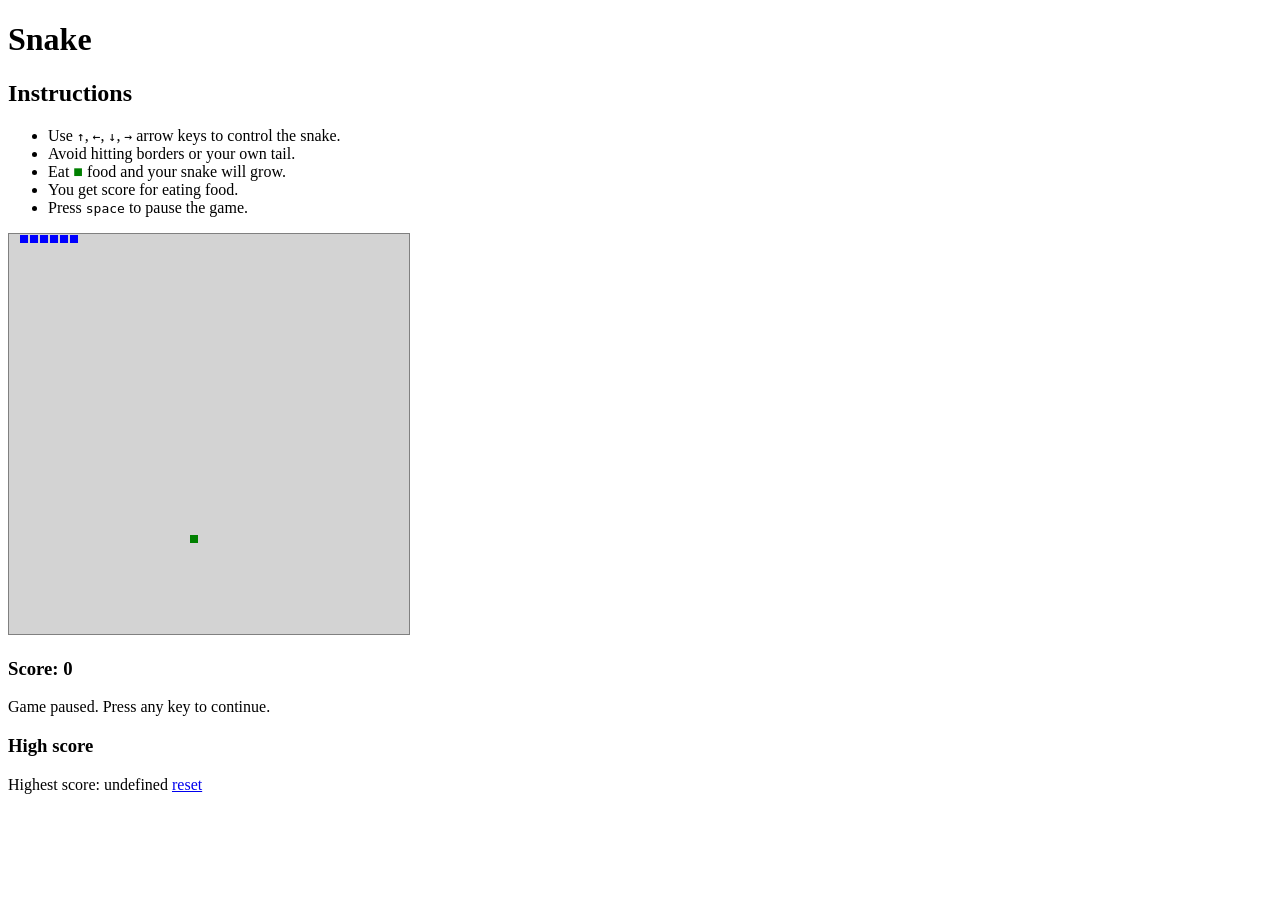
==== snake/index.html @ 77c32bdd "Rename snake.html to snake/index.html" ====
<!DOCTYPE html>
<html>
<head>
	<meta charset="UTF-8"/>
	<meta name="viewport" content="width=device-width, initial-scale=1.0"/>
	<script src="https://code.jquery.com/jquery-3.1.0.min.js"></script>
	<title>snake</title>
	<style>
		canvas {
			border:1px solid gray;
			background-color: lightgray;
	}
	</style>
</head>

<body>
	<h1>Snake</h1>
	
	<h2>Instructions</h2>
	<ul>
		<li>Use <kbd>&uarr;</kbd>, <kbd>&larr;</kbd>, <kbd>&darr;</kbd>, <kbd>&rarr;</kbd> arrow keys to control the snake.</li>
		<li>Avoid hitting borders or your own tail.</li>
		<li>Eat <span style="color: green">&#9632;</span> food and your snake will grow.</li>
		<li>You get score for eating food.</li>
		<li>Press <kbd>space</kbd> to pause the game.</li>
	</ul>
	
	<canvas id="canvas" width="400" height="400"></canvas>
	
	<h3 id="score" class="game_info">Score:</h3>
	
	<p id="game_over_text" class="game_info">Game over! Press <kbd>space</kbd> to restart.</p>
	
	<p id="paused_text" class="game_info">Game paused. Press any key to continue.</p>
	
	<h3>High score</h3>
	<p class="game_info">Highest score: <span id="high_score"></span>
	<a href="#" onclick="resetHighScore();">reset</a></p>
	<script src="snake.js"></script>
</body>
</html>
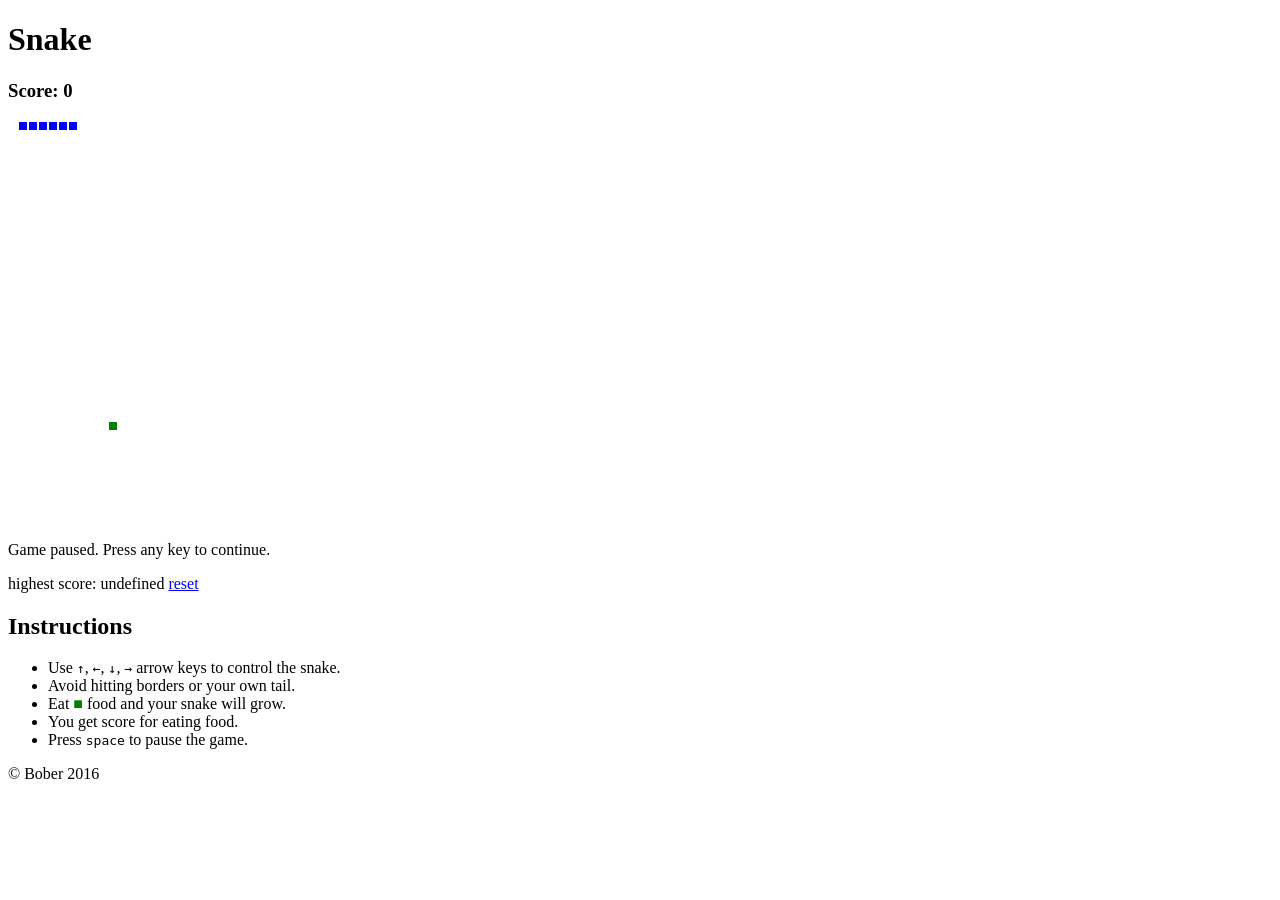
==== commit ff198761: "updated style" ====
--- a/snake/index.html
+++ b/snake/index.html
@@ -6,37 +6,37 @@
 	<meta name="viewport" content="width=device-width, initial-scale=1.0"/>
 	<script src="https://code.jquery.com/jquery-3.1.0.min.js"></script>
 	<title>snake</title>
-	<style>
-		canvas {
-			border:1px solid gray;
-			background-color: lightgray;
-	}
-	</style>
+	<link rel="stylesheet" href="styles.css"/>
 </head>
 
 <body>
-	<h1>Snake</h1>
+	<main id="wrapper">
+		<h1 id="title_text">Snake</h1>
 	
-	<h2>Instructions</h2>
-	<ul>
-		<li>Use <kbd>&uarr;</kbd>, <kbd>&larr;</kbd>, <kbd>&darr;</kbd>, <kbd>&rarr;</kbd> arrow keys to control the snake.</li>
-		<li>Avoid hitting borders or your own tail.</li>
-		<li>Eat <span style="color: green">&#9632;</span> food and your snake will grow.</li>
-		<li>You get score for eating food.</li>
-		<li>Press <kbd>space</kbd> to pause the game.</li>
-	</ul>
+		<h3 id="score">score:</h3>
+		<canvas id="canvas" width="400" height="400"></canvas>
 	
-	<canvas id="canvas" width="400" height="400"></canvas>
+		<div id="game_text" class="text">
 	
-	<h3 id="score" class="game_info">Score:</h3>
+			<p id="game_over_text" class="game_info">Game over! Press <kbd>space</kbd> to restart.</p>
 	
-	<p id="game_over_text" class="game_info">Game over! Press <kbd>space</kbd> to restart.</p>
+			<p id="paused_text" class="game_info">Game paused. Press any key to continue.</p>
 	
-	<p id="paused_text" class="game_info">Game paused. Press any key to continue.</p>
-	
-	<h3>High score</h3>
-	<p class="game_info">Highest score: <span id="high_score"></span>
-	<a href="#" onclick="resetHighScore();">reset</a></p>
+			<p>highest score: <span id="high_score"></span>
+			<a href="#" onclick="resetHighScore();">reset</a></p>
+		</div>
+		<div id="instructions">
+			<h2>Instructions</h2>
+			<ul>
+				<li>Use <kbd>&uarr;</kbd>, <kbd>&larr;</kbd>, <kbd>&darr;</kbd>, <kbd>&rarr;</kbd> arrow keys to control the snake.</li>
+				<li>Avoid hitting borders or your own tail.</li>
+				<li>Eat <span style="color: green">&#9632;</span> food and your snake will grow.</li>
+				<li>You get score for eating food.</li>
+				<li>Press <kbd>space</kbd> to pause the game.</li>
+			</ul>
+		</div>
+		<footer>&copy; Bober 2016</footer>
+	</main>
 	<script src="snake.js"></script>
 </body>
 </html>
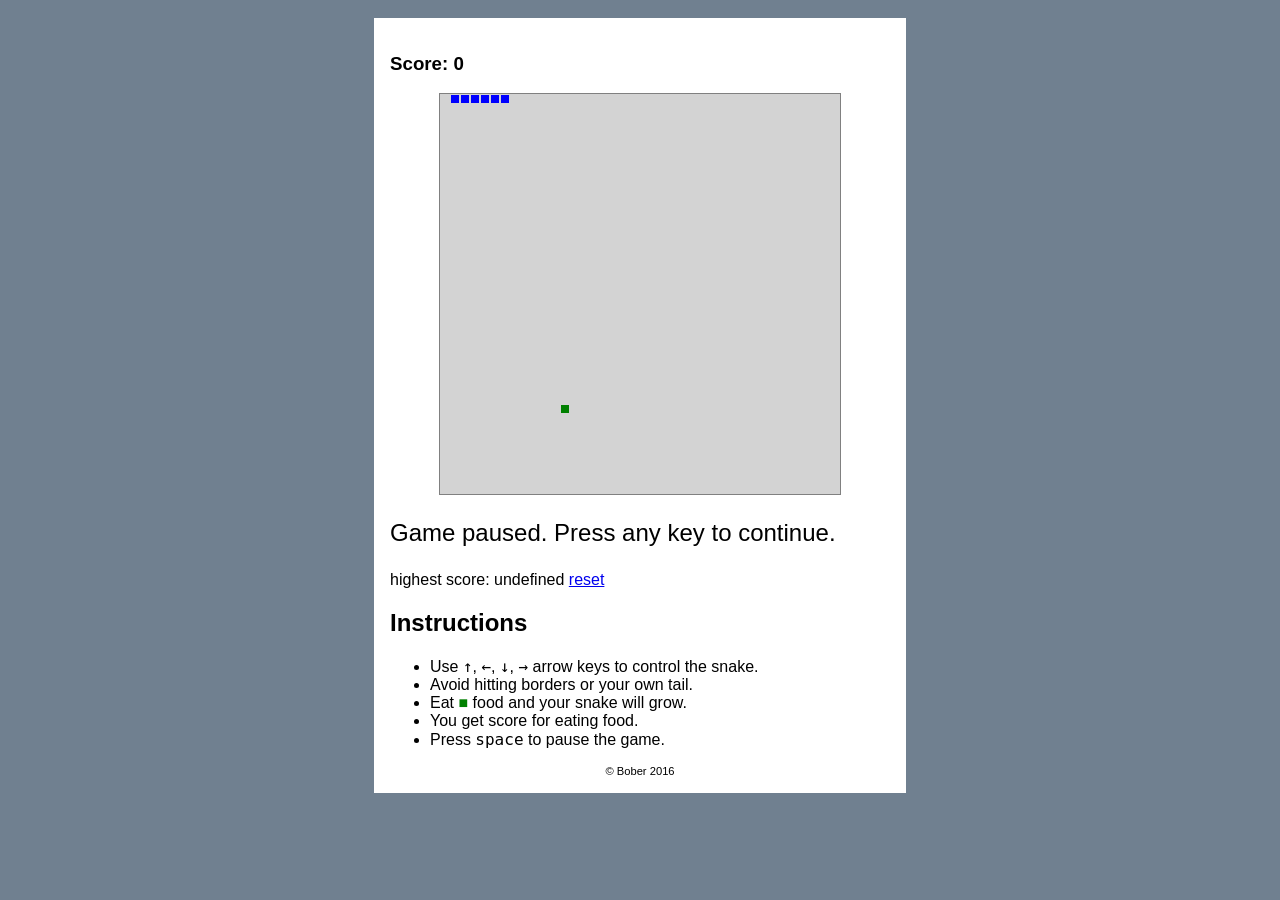
==== commit ee862822: "removed title header" ====
--- a/snake/index.html
+++ b/snake/index.html
@@ -11,8 +11,6 @@
 
 <body>
 	<main id="wrapper">
-		<h1 id="title_text">Snake</h1>
-	
 		<h3 id="score">score:</h3>
 		<canvas id="canvas" width="400" height="400"></canvas>
 	
--- a/snake/styles.css
+++ b/snake/styles.css
@@ -0,0 +1,37 @@
+body {
+	background: slategray;
+	display: inline;
+	font-size: 16px;
+	font-family: "Arial", sans-serif;
+}
+
+#title_text {
+	text-align: center;
+}
+
+#wrapper {
+	background: white;
+	padding: 1em;
+	max-width: 500px;
+	margin: 0 auto;
+}
+
+.game_info {
+	font-size: 1.5em;
+}
+		
+canvas {
+	border:1px solid gray;
+	background-color: lightgray;
+	padding-left: 0;
+    padding-right: 0;
+    margin-left: auto;
+    margin-right: auto;
+    display: block;
+    width: 400px;
+}
+		
+footer {
+	text-align: center;
+	font-size: 0.7em;
+}
